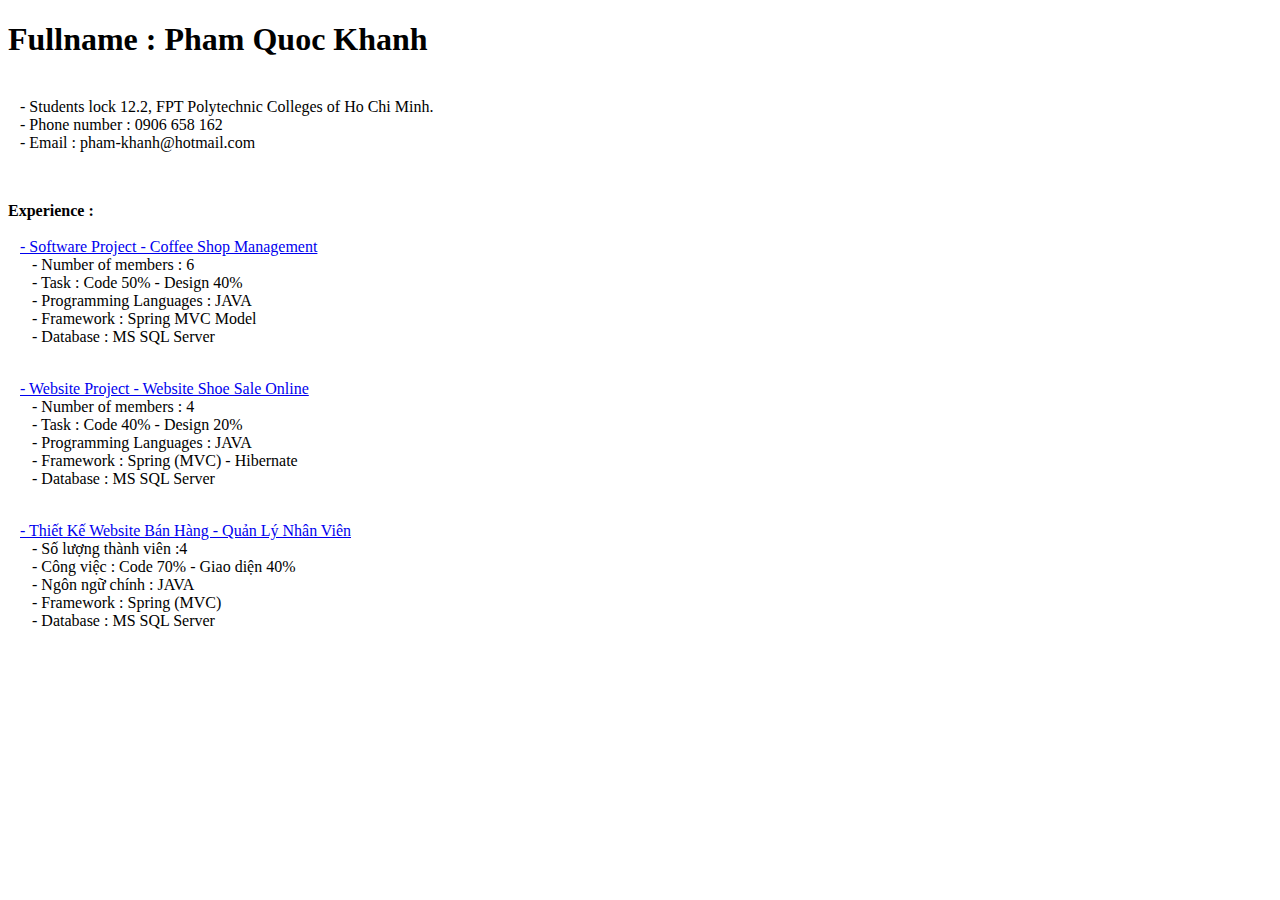
==== index.html @ eea19478 "Update" ====
<!DOCTYPE html>
<html lang="vi">

<head>
	<title>My Information</title>
	<meta charset="utf-8" />
	<meta name="author" content="KhanhPQ" />
	<link rel="stylesheet" href="index/css/style.css">
</head>

<body>

	<div class="infomation">
		<div class="in4">
			<p><h1>Fullname : Pham Quoc Khanh</h1>
				<br> &nbsp;&nbsp;&nbsp;- Students lock 12.2, FPT Polytechnic Colleges of Ho Chi Minh.
				<br> &nbsp;&nbsp;&nbsp;- Phone number : 0906 658 162
				<br> &nbsp;&nbsp;&nbsp;- Email : pham-khanh@hotmail.com
			</p>
		</div>
		<div class="img_in4">
			<img src="index/images/img1.jpg" alt="">
		</div>
	</div>

	<div class="html">
		<div class="in4">
			<p>
				<b>Experience :</b>
				<br>
				<br> &nbsp;&nbsp;&nbsp;<a href="Project/duAnPhanMem/index.html">- Software Project - Coffee Shop Management</a>
				<br> &nbsp;&nbsp;&nbsp;&nbsp;&nbsp;&nbsp;- Number of members : 6
				<br> &nbsp;&nbsp;&nbsp;&nbsp;&nbsp;&nbsp;- Task : Code 50% - Design 40%
				<br> &nbsp;&nbsp;&nbsp;&nbsp;&nbsp;&nbsp;- Programming Languages : JAVA
				<br> &nbsp;&nbsp;&nbsp;&nbsp;&nbsp;&nbsp;- Framework : Spring MVC Model
				<br> &nbsp;&nbsp;&nbsp;&nbsp;&nbsp;&nbsp;- Database : MS SQL Server
			</p>

		</div>
	</div>

	<div class="html">
		<div class="in4">
			<p>
				<br> &nbsp;&nbsp;&nbsp;<a href="Project/duAnWebsite/index.html">- Website Project - Website Shoe Sale Online</a>
				<br> &nbsp;&nbsp;&nbsp;&nbsp;&nbsp;&nbsp;- Number of members : 4
				<br> &nbsp;&nbsp;&nbsp;&nbsp;&nbsp;&nbsp;- Task : Code 40% - Design 20%
				<br> &nbsp;&nbsp;&nbsp;&nbsp;&nbsp;&nbsp;- Programming Languages : JAVA
				<br> &nbsp;&nbsp;&nbsp;&nbsp;&nbsp;&nbsp;- Framework : Spring (MVC) - Hibernate
				<br> &nbsp;&nbsp;&nbsp;&nbsp;&nbsp;&nbsp;- Database : MS SQL Server
			</p>
		</div>
	</div>

	<div class="html">
		<div class="in4">
			<p>
				<br> &nbsp;&nbsp;&nbsp;<a href="#">- Thiết Kế Website Bán Hàng - Quản Lý Nhân Viên</a>
				<br> &nbsp;&nbsp;&nbsp;&nbsp;&nbsp;&nbsp;- Số lượng thành viên :4
				<br> &nbsp;&nbsp;&nbsp;&nbsp;&nbsp;&nbsp;- Công việc : Code 70% - Giao diện 40%
				<br> &nbsp;&nbsp;&nbsp;&nbsp;&nbsp;&nbsp;- Ngôn ngữ chính : JAVA
				<br> &nbsp;&nbsp;&nbsp;&nbsp;&nbsp;&nbsp;- Framework : Spring (MVC)
				<br> &nbsp;&nbsp;&nbsp;&nbsp;&nbsp;&nbsp;- Database : MS SQL Server
				<br>
			</p>
		</div>
	</div>

	</div>
</body>

</html>
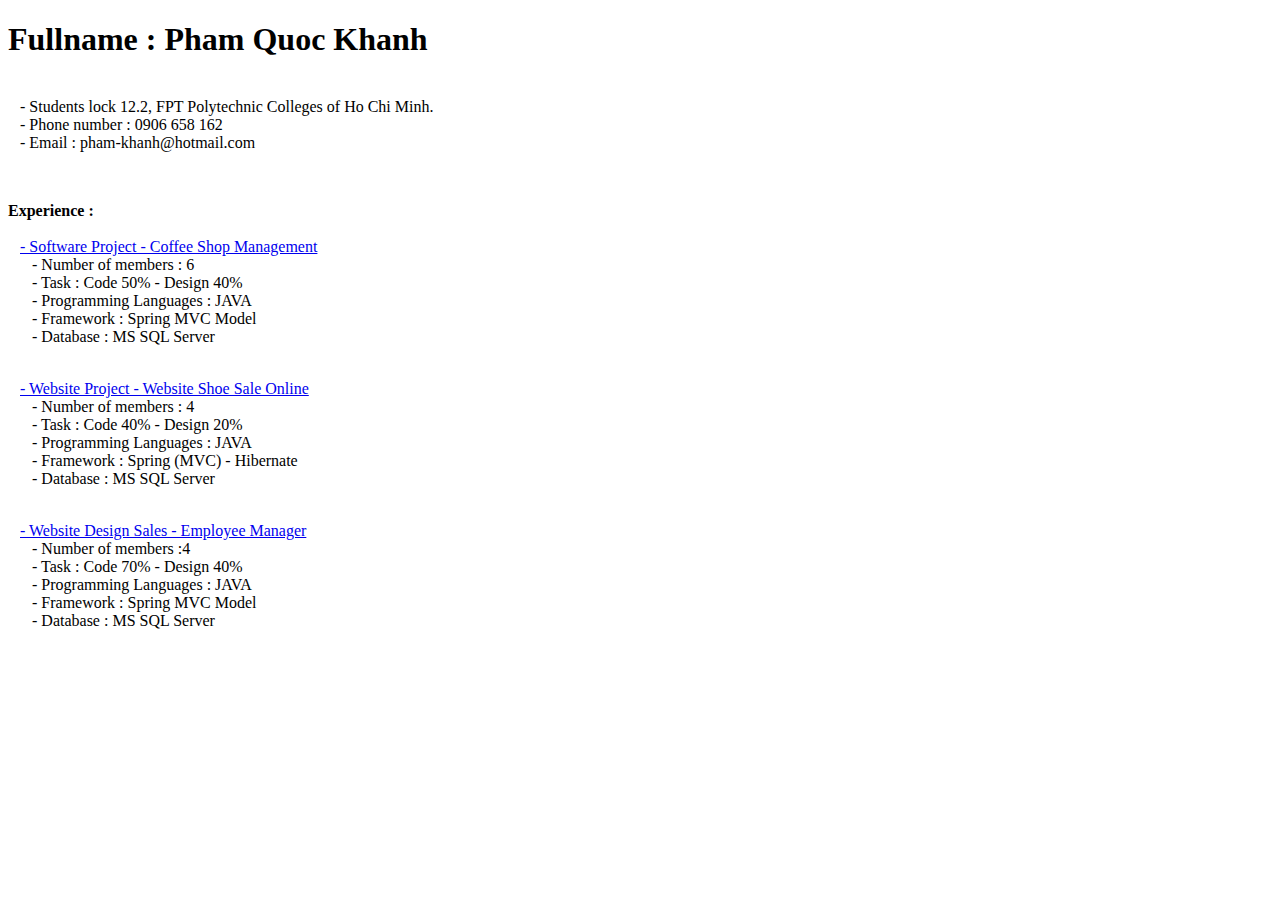
==== commit 4e9c6b9a: "Update" ====
--- a/index.html
+++ b/index.html
@@ -28,7 +28,7 @@
 			<p>
 				<b>Experience :</b>
 				<br>
-				<br> &nbsp;&nbsp;&nbsp;<a href="Project/duAnPhanMem/index.html">- Software Project - Coffee Shop Management</a>
+				<br> &nbsp;&nbsp;&nbsp;<a href="software.html">- Software Project - Coffee Shop Management</a>
 				<br> &nbsp;&nbsp;&nbsp;&nbsp;&nbsp;&nbsp;- Number of members : 6
 				<br> &nbsp;&nbsp;&nbsp;&nbsp;&nbsp;&nbsp;- Task : Code 50% - Design 40%
 				<br> &nbsp;&nbsp;&nbsp;&nbsp;&nbsp;&nbsp;- Programming Languages : JAVA
@@ -42,7 +42,7 @@
 	<div class="html">
 		<div class="in4">
 			<p>
-				<br> &nbsp;&nbsp;&nbsp;<a href="Project/duAnWebsite/index.html">- Website Project - Website Shoe Sale Online</a>
+				<br> &nbsp;&nbsp;&nbsp;<a href="website.html">- Website Project - Website Shoe Sale Online</a>
 				<br> &nbsp;&nbsp;&nbsp;&nbsp;&nbsp;&nbsp;- Number of members : 4
 				<br> &nbsp;&nbsp;&nbsp;&nbsp;&nbsp;&nbsp;- Task : Code 40% - Design 20%
 				<br> &nbsp;&nbsp;&nbsp;&nbsp;&nbsp;&nbsp;- Programming Languages : JAVA
@@ -55,11 +55,11 @@
 	<div class="html">
 		<div class="in4">
 			<p>
-				<br> &nbsp;&nbsp;&nbsp;<a href="#">- Thiết Kế Website Bán Hàng - Quản Lý Nhân Viên</a>
-				<br> &nbsp;&nbsp;&nbsp;&nbsp;&nbsp;&nbsp;- Số lượng thành viên :4
-				<br> &nbsp;&nbsp;&nbsp;&nbsp;&nbsp;&nbsp;- Công việc : Code 70% - Giao diện 40%
-				<br> &nbsp;&nbsp;&nbsp;&nbsp;&nbsp;&nbsp;- Ngôn ngữ chính : JAVA
-				<br> &nbsp;&nbsp;&nbsp;&nbsp;&nbsp;&nbsp;- Framework : Spring (MVC)
+				<br> &nbsp;&nbsp;&nbsp;<a href="#">- Website Design Sales - Employee Manager</a>
+				<br> &nbsp;&nbsp;&nbsp;&nbsp;&nbsp;&nbsp;- Number of members :4
+				<br> &nbsp;&nbsp;&nbsp;&nbsp;&nbsp;&nbsp;- Task : Code 70% - Design 40%
+				<br> &nbsp;&nbsp;&nbsp;&nbsp;&nbsp;&nbsp;- Programming Languages : JAVA
+				<br> &nbsp;&nbsp;&nbsp;&nbsp;&nbsp;&nbsp;- Framework : Spring MVC Model
 				<br> &nbsp;&nbsp;&nbsp;&nbsp;&nbsp;&nbsp;- Database : MS SQL Server
 				<br>
 			</p>
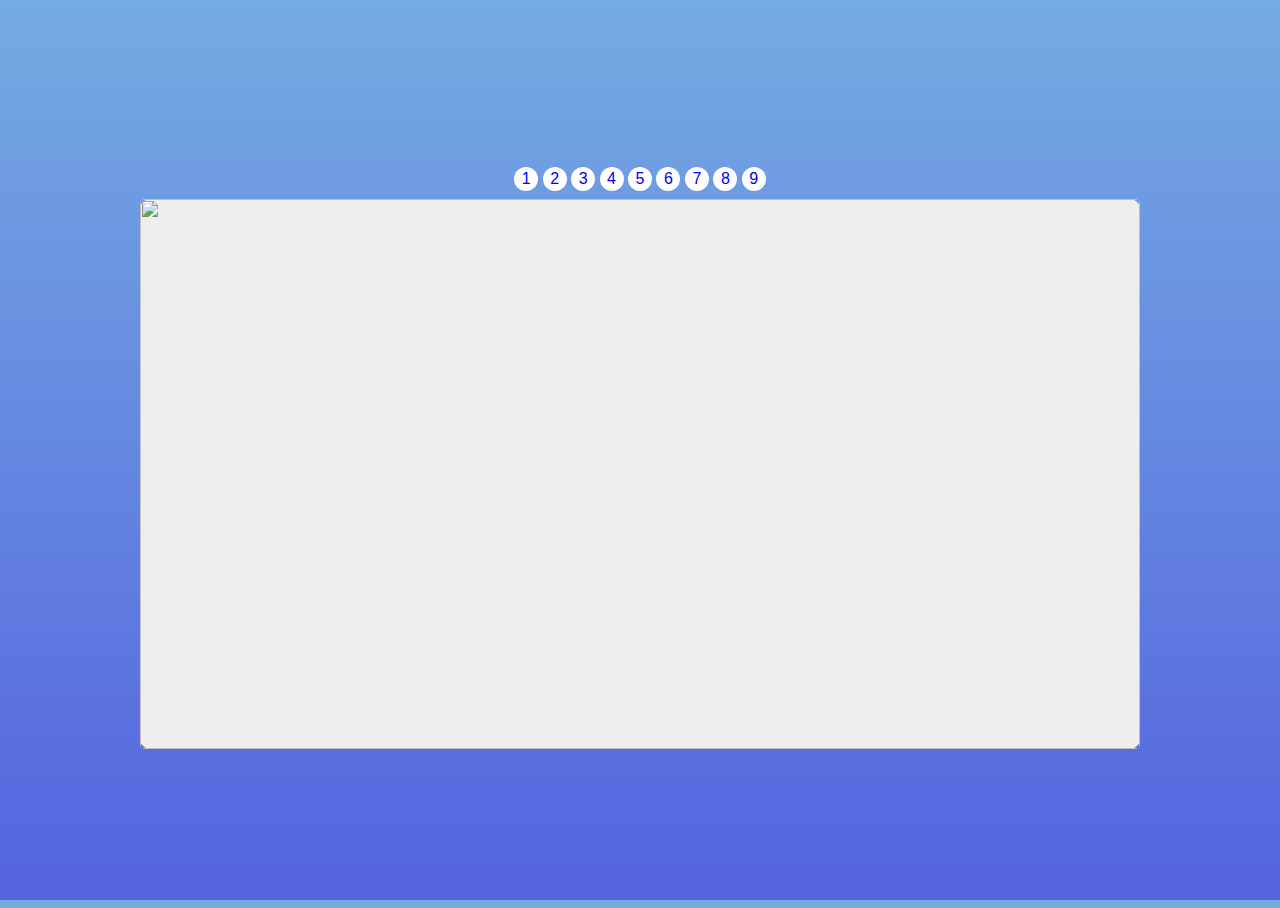
==== commit 41d8e9a7: "Update" ====
--- a/index.html
+++ b/index.html
@@ -2,71 +2,59 @@
 <html lang="vi">
 
 <head>
-	<title>My Information</title>
+	<title>Software Project</title>
 	<meta charset="utf-8" />
 	<meta name="author" content="KhanhPQ" />
-	<link rel="stylesheet" href="index/css/style.css">
+	<link rel="stylesheet" href="software/css/style.css">
 </head>
 
 <body>
+	<div class="slider">
 
-	<div class="infomation">
-		<div class="in4">
-			<p><h1>Fullname : Pham Quoc Khanh</h1>
-				<br> &nbsp;&nbsp;&nbsp;- Students lock 12.2, FPT Polytechnic Colleges of Ho Chi Minh.
-				<br> &nbsp;&nbsp;&nbsp;- Phone number : 0906 658 162
-				<br> &nbsp;&nbsp;&nbsp;- Email : pham-khanh@hotmail.com
-			</p>
+		<a href="#slide-1">1</a>
+		<a href="#slide-2">2</a>
+		<a href="#slide-3">3</a>
+		<a href="#slide-4">4</a>
+		<a href="#slide-5">5</a>
+		<a href="#slide-6">6</a>
+		<a href="#slide-7">7</a>
+		<a href="#slide-8">8</a>
+		<a href="#slide-9">9</a>
+
+		<div class="slides">
+			<div id="slide-1">
+				<img src="software/images/Slide1.jpg" alt="" style="width: 1000px;" />
+			</div>
+			<div id="slide-2">
+				<img src="software/images/Slide2.jpg" alt="" style="width: 1000px;" />
+			</div>
+			<div id="slide-3">
+				<img src="software/images/Slide3.jpg" alt="" style="width: 1000px;" />
+			</div>
+			<div id="slide-4">
+				<img src="software/images/Slide4.jpg" alt="" style="width: 1000px;" />
+			</div>
+			<div id="slide-5">
+				<img src="software/images/Slide5.jpg" alt="" style="width: 1000px;" />
+			</div>
+			<div id="slide-6">
+				<img src="software/images/Slide6.jpg" alt="" style="width: 1000px;" />
+			</div>
+			<div id="slide-7">
+				<img src="software/images/Slide7.jpg" alt="" style="width: 1000px;" />
+			</div>
+			<div id="slide-8">
+				<img src="software/images/Slide8.jpg" alt="" style="width: 1000px;" />
+			</div>
+			<div id="slide-9">
+				<img src="software/images/Slide9.jpg" alt="" style="width: 1000px;" />
+			</div>
 		</div>
-		<div class="img_in4">
-			<img src="index/images/img1.jpg" alt="">
-		</div>
-	</div>
-
-	<div class="html">
-		<div class="in4">
-			<p>
-				<b>Experience :</b>
-				<br>
-				<br> &nbsp;&nbsp;&nbsp;<a href="software.html">- Software Project - Coffee Shop Management</a>
-				<br> &nbsp;&nbsp;&nbsp;&nbsp;&nbsp;&nbsp;- Number of members : 6
-				<br> &nbsp;&nbsp;&nbsp;&nbsp;&nbsp;&nbsp;- Task : Code 50% - Design 40%
-				<br> &nbsp;&nbsp;&nbsp;&nbsp;&nbsp;&nbsp;- Programming Languages : JAVA
-				<br> &nbsp;&nbsp;&nbsp;&nbsp;&nbsp;&nbsp;- Framework : Spring MVC Model
-				<br> &nbsp;&nbsp;&nbsp;&nbsp;&nbsp;&nbsp;- Database : MS SQL Server
-			</p>
-
-		</div>
-	</div>
-
-	<div class="html">
-		<div class="in4">
-			<p>
-				<br> &nbsp;&nbsp;&nbsp;<a href="website.html">- Website Project - Website Shoe Sale Online</a>
-				<br> &nbsp;&nbsp;&nbsp;&nbsp;&nbsp;&nbsp;- Number of members : 4
-				<br> &nbsp;&nbsp;&nbsp;&nbsp;&nbsp;&nbsp;- Task : Code 40% - Design 20%
-				<br> &nbsp;&nbsp;&nbsp;&nbsp;&nbsp;&nbsp;- Programming Languages : JAVA
-				<br> &nbsp;&nbsp;&nbsp;&nbsp;&nbsp;&nbsp;- Framework : Spring (MVC) - Hibernate
-				<br> &nbsp;&nbsp;&nbsp;&nbsp;&nbsp;&nbsp;- Database : MS SQL Server
-			</p>
-		</div>
-	</div>
-
-	<div class="html">
-		<div class="in4">
-			<p>
-				<br> &nbsp;&nbsp;&nbsp;<a href="#">- Website Design Sales - Employee Manager</a>
-				<br> &nbsp;&nbsp;&nbsp;&nbsp;&nbsp;&nbsp;- Number of members :4
-				<br> &nbsp;&nbsp;&nbsp;&nbsp;&nbsp;&nbsp;- Task : Code 70% - Design 40%
-				<br> &nbsp;&nbsp;&nbsp;&nbsp;&nbsp;&nbsp;- Programming Languages : JAVA
-				<br> &nbsp;&nbsp;&nbsp;&nbsp;&nbsp;&nbsp;- Framework : Spring MVC Model
-				<br> &nbsp;&nbsp;&nbsp;&nbsp;&nbsp;&nbsp;- Database : MS SQL Server
-				<br>
-			</p>
-		</div>
-	</div>
-
-	</div>
 </body>
+<script>
+	function Back() {
+		history.back();
+	}
+</script>
 
 </html>--- a/software/css/style.css
+++ b/software/css/style.css
@@ -0,0 +1,112 @@
+* {
+	box-sizing: border-box;
+  }
+  
+  .slider {
+	width: 1000px;
+	text-align: center;
+	overflow: hidden;
+  }
+  
+  .slides {
+	display: flex;
+	overflow-x: auto;
+	
+	border-radius: 5px;
+	
+	scroll-behavior: smooth;
+	
+	-webkit-overflow-scrolling: touch;
+	scroll-snap-points-x: repeat(1000px);
+	scroll-snap-type: mandatory;
+  }
+  .slides::-webkit-scrollbar {
+	width: 10px;
+	height: 10px;
+  }
+  .slides::-webkit-scrollbar-thumb {
+	background: black;
+	border-radius: 10px;
+  }
+  .slides::-webkit-scrollbar-track {
+	background: transparent;
+  }
+  .slides > div {
+	flex-shrink: 0;
+	width: 1000px;
+	height: 550px;
+	border-radius: 10px;
+	background: #eee;
+	transform-origin: center center;
+	transform: scale(1);
+	transition: transform 0.5s;
+	position: relative;
+	
+	display: flex;
+	justify-content: center;
+	align-items: center;
+	font-size: 100px;
+  }
+  .slides > div:target {
+	transform: scale(0.8);
+  }
+  .author-info {
+	background: rgba(0, 0, 0, 0.75);
+	color: white;
+	padding: 0.75rem;
+	text-align: center;
+	position: absolute;
+	bottom: 0;
+	left: 0;
+	width: 100%;
+	margin: 0;
+  }
+  .author-info a {
+	color: white;
+  }
+  img {
+	object-fit: cover;
+	position: absolute;
+	top: 0;
+	left: 0;
+	width: 100%;
+	height: 100%;
+  }
+  
+  .slider > a {
+	display: inline-flex;
+	width: 1.5rem;
+	height: 1.5rem;
+	background: white;
+	text-decoration: none;
+	align-items: center;
+	justify-content: center;
+	border-radius: 50%;
+	margin: 0 0 0.5rem 0;
+	position: relative;
+  }
+  .slider > a:active {
+	top: 1px;
+  }
+  .slider > a:focus {
+	background: #000;
+  }
+  
+  /* Don't need button navigation */
+  @supports (scroll-snap-type) {
+	.slider > a {
+	  display: none;
+	}
+  }
+  
+  html, body {
+	height: 100%;
+	overflow: hidden;
+  }
+  body {
+	display: flex;
+	align-items: center;
+	justify-content: center;
+	background: linear-gradient(to bottom, #74ABE2, #5563DE);
+	font-family: 'Ropa Sans', sans-serif;
+  }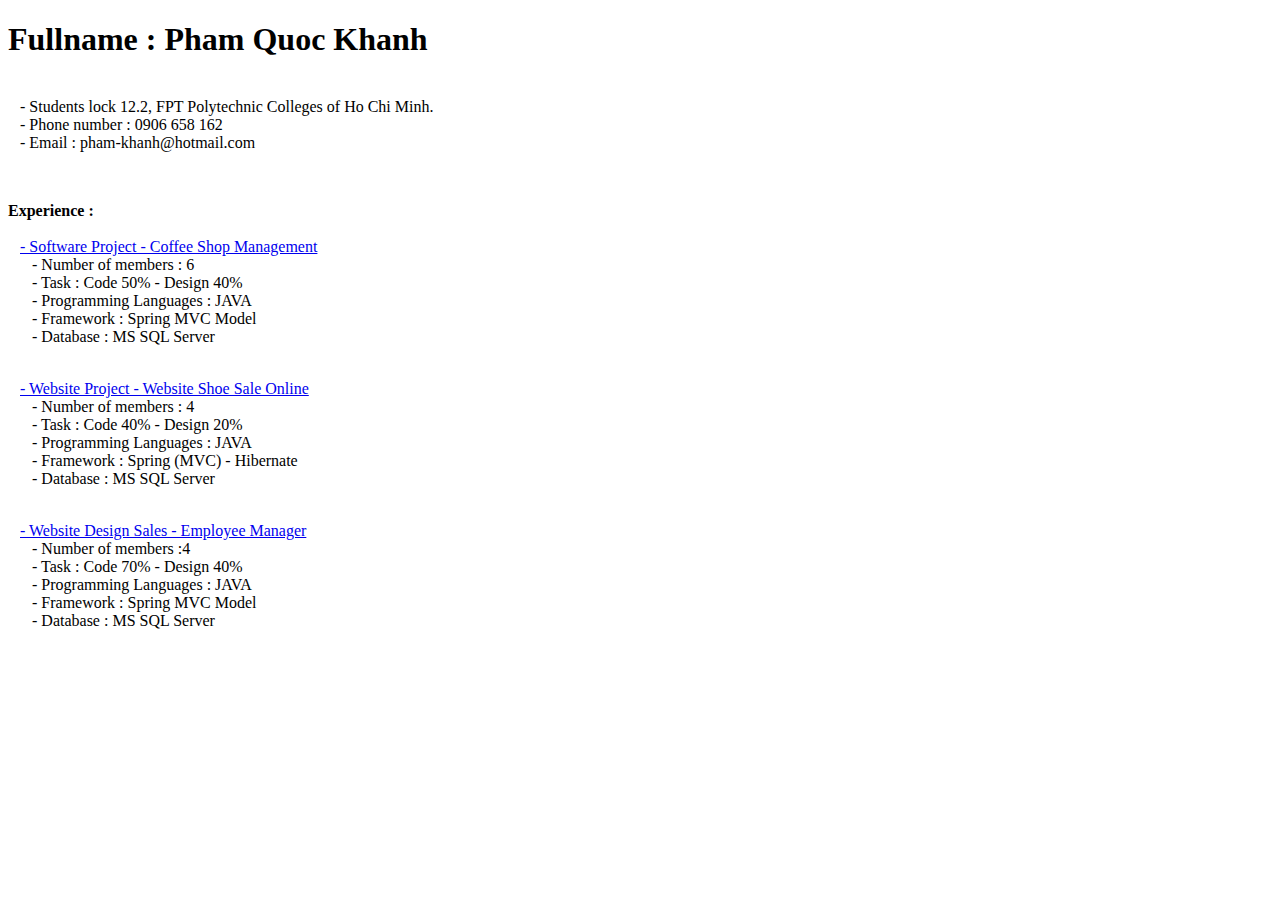
==== commit d5b1dae8: "Update" ====
--- a/index.html
+++ b/index.html
@@ -2,59 +2,71 @@
 <html lang="vi">
 
 <head>
-	<title>Software Project</title>
+	<title>My Information</title>
 	<meta charset="utf-8" />
 	<meta name="author" content="KhanhPQ" />
-	<link rel="stylesheet" href="software/css/style.css">
+	<link rel="stylesheet" href="index/css/style.css">
 </head>
 
 <body>
-	<div class="slider">
 
-		<a href="#slide-1">1</a>
-		<a href="#slide-2">2</a>
-		<a href="#slide-3">3</a>
-		<a href="#slide-4">4</a>
-		<a href="#slide-5">5</a>
-		<a href="#slide-6">6</a>
-		<a href="#slide-7">7</a>
-		<a href="#slide-8">8</a>
-		<a href="#slide-9">9</a>
+	<div class="infomation">
+		<div class="in4">
+			<p><h1>Fullname : Pham Quoc Khanh</h1>
+				<br> &nbsp;&nbsp;&nbsp;- Students lock 12.2, FPT Polytechnic Colleges of Ho Chi Minh.
+				<br> &nbsp;&nbsp;&nbsp;- Phone number : 0906 658 162
+				<br> &nbsp;&nbsp;&nbsp;- Email : pham-khanh@hotmail.com
+			</p>
+		</div>
+		<div class="img_in4">
+			<img src="index/images/img1.jpg" alt="">
+		</div>
+	</div>
 
-		<div class="slides">
-			<div id="slide-1">
-				<img src="software/images/Slide1.jpg" alt="" style="width: 1000px;" />
-			</div>
-			<div id="slide-2">
-				<img src="software/images/Slide2.jpg" alt="" style="width: 1000px;" />
-			</div>
-			<div id="slide-3">
-				<img src="software/images/Slide3.jpg" alt="" style="width: 1000px;" />
-			</div>
-			<div id="slide-4">
-				<img src="software/images/Slide4.jpg" alt="" style="width: 1000px;" />
-			</div>
-			<div id="slide-5">
-				<img src="software/images/Slide5.jpg" alt="" style="width: 1000px;" />
-			</div>
-			<div id="slide-6">
-				<img src="software/images/Slide6.jpg" alt="" style="width: 1000px;" />
-			</div>
-			<div id="slide-7">
-				<img src="software/images/Slide7.jpg" alt="" style="width: 1000px;" />
-			</div>
-			<div id="slide-8">
-				<img src="software/images/Slide8.jpg" alt="" style="width: 1000px;" />
-			</div>
-			<div id="slide-9">
-				<img src="software/images/Slide9.jpg" alt="" style="width: 1000px;" />
-			</div>
+	<div class="html">
+		<div class="in4">
+			<p>
+				<b>Experience :</b>
+				<br>
+				<br> &nbsp;&nbsp;&nbsp;<a href="software.html">- Software Project - Coffee Shop Management</a>
+				<br> &nbsp;&nbsp;&nbsp;&nbsp;&nbsp;&nbsp;- Number of members : 6
+				<br> &nbsp;&nbsp;&nbsp;&nbsp;&nbsp;&nbsp;- Task : Code 50% - Design 40%
+				<br> &nbsp;&nbsp;&nbsp;&nbsp;&nbsp;&nbsp;- Programming Languages : JAVA
+				<br> &nbsp;&nbsp;&nbsp;&nbsp;&nbsp;&nbsp;- Framework : Spring MVC Model
+				<br> &nbsp;&nbsp;&nbsp;&nbsp;&nbsp;&nbsp;- Database : MS SQL Server
+			</p>
+
 		</div>
+	</div>
+
+	<div class="html">
+		<div class="in4">
+			<p>
+				<br> &nbsp;&nbsp;&nbsp;<a href="website.html">- Website Project - Website Shoe Sale Online</a>
+				<br> &nbsp;&nbsp;&nbsp;&nbsp;&nbsp;&nbsp;- Number of members : 4
+				<br> &nbsp;&nbsp;&nbsp;&nbsp;&nbsp;&nbsp;- Task : Code 40% - Design 20%
+				<br> &nbsp;&nbsp;&nbsp;&nbsp;&nbsp;&nbsp;- Programming Languages : JAVA
+				<br> &nbsp;&nbsp;&nbsp;&nbsp;&nbsp;&nbsp;- Framework : Spring (MVC) - Hibernate
+				<br> &nbsp;&nbsp;&nbsp;&nbsp;&nbsp;&nbsp;- Database : MS SQL Server
+			</p>
+		</div>
+	</div>
+
+	<div class="html">
+		<div class="in4">
+			<p>
+				<br> &nbsp;&nbsp;&nbsp;<a href="#">- Website Design Sales - Employee Manager</a>
+				<br> &nbsp;&nbsp;&nbsp;&nbsp;&nbsp;&nbsp;- Number of members :4
+				<br> &nbsp;&nbsp;&nbsp;&nbsp;&nbsp;&nbsp;- Task : Code 70% - Design 40%
+				<br> &nbsp;&nbsp;&nbsp;&nbsp;&nbsp;&nbsp;- Programming Languages : JAVA
+				<br> &nbsp;&nbsp;&nbsp;&nbsp;&nbsp;&nbsp;- Framework : Spring MVC Model
+				<br> &nbsp;&nbsp;&nbsp;&nbsp;&nbsp;&nbsp;- Database : MS SQL Server
+				<br>
+			</p>
+		</div>
+	</div>
+
+	</div>
 </body>
-<script>
-	function Back() {
-		history.back();
-	}
-</script>
 
 </html>